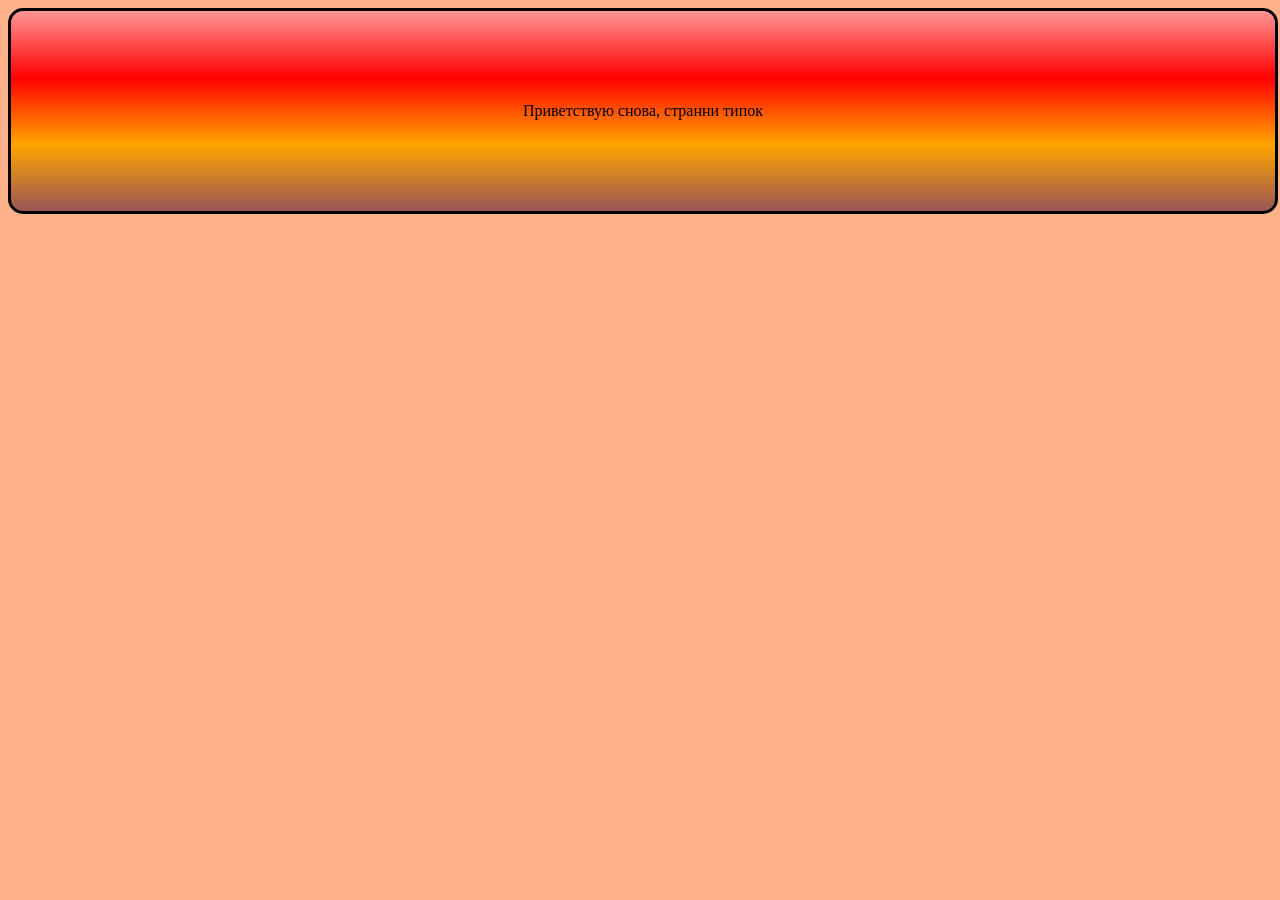
==== index.html @ b02dfcc5 "Update index.html" ====
<!DOCTYPE html>
<html>
  <head>
    <!--Эти данные не увидит пользователь-->
    <meta name="viewport" content="width=device-width, initial-scale=1.0">
    <meta charset="utf-8">
    <meta name="author" content="BaSHmake">
    <meta name="description" content="Просто тестовая страница номер 3">
    <meta name="keywords" content="test, тест, проверка, обучение, html, css">
    <title> Главная страница </title>
    <link rel="stylesheet" href="main.css">
<link href="https://fonts.googleapis.com/css2?family=Inter:wght@400;600;800&display=swap" rel="stylesheet">
  </head>                 
  <body>

   <header id="herd">

<p class="hedr">Добро пожаловать на тестовую страницу BaSHmake’а номер 5!!!🥳🥳🥳</p>
<br><br>

    </header>  

<div id="abc"></div>

  <noscript>
    Влючи JS!!! 
  </noscript>

    <script src="main.js">

    </script>    
 </body>
</html>
---- main.css ----
body {
background: rgba(255, 100, 20, 0.5);
}

header {
background: linear-gradient(#ff9696, red, orange, #995555);
width: 100%;
height: 200px;
border: 3px solid black;
border-radius: 15px;
color: black;
display: flex;
align-items: center;
justify-content: center;
}
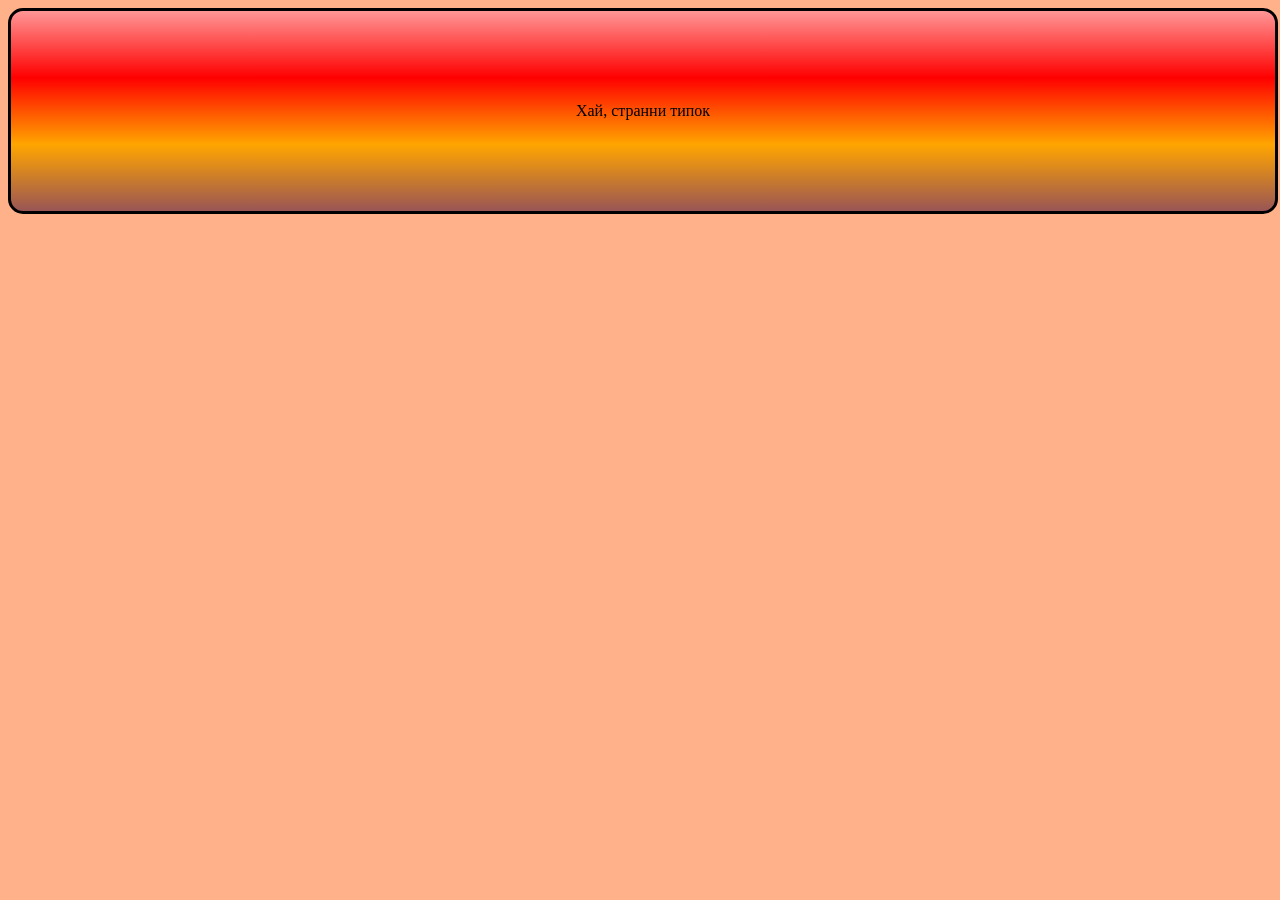
==== commit 1529d50f: "Update index.html" ====
--- a/index.html
+++ b/index.html
@@ -15,7 +15,7 @@
 
    <header id="herd">
 
-<p class="hedr">Добро пожаловать на тестовую страницу BaSHmake’а номер 5!!!🥳🥳🥳</p>
+<p class="hedr"></p>
 <br><br>
 
     </header>  
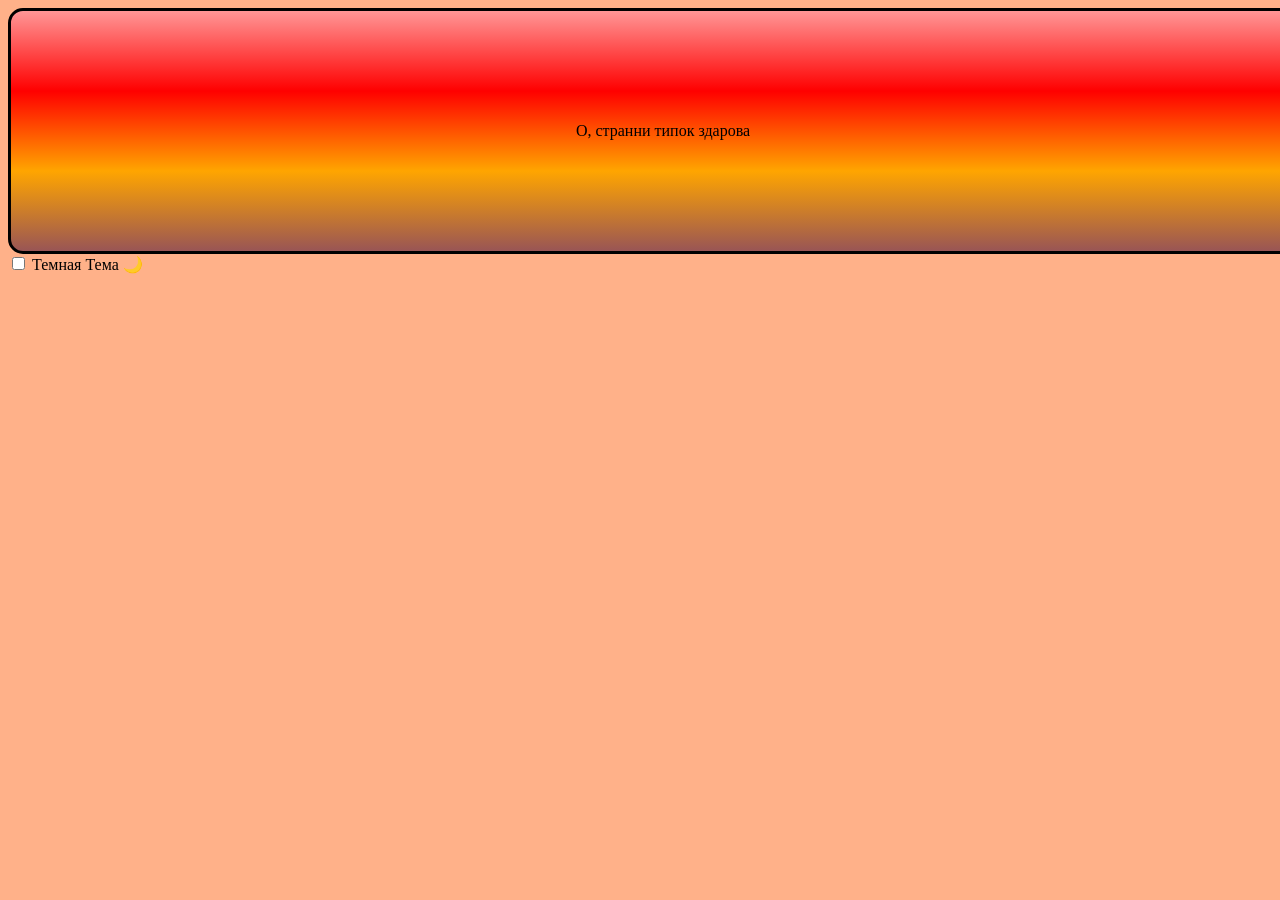
==== commit d6ace06e: "Update index.html" ====
--- a/index.html
+++ b/index.html
@@ -22,6 +22,9 @@
 
 <div id="abc"></div>
 
+<input type="checkbox" id="temno">
+<label for="temno">Темная Тема 🌙</label>
+
   <noscript>
     Влючи JS!!! 
   </noscript>
--- a/main.css
+++ b/main.css
@@ -12,5 +12,18 @@
 display: flex;
 align-items: center;
 justify-content: center;
+padding: 20px
+}
+
+html {
+--bobi: rgba(255, 40, 0, 0.5);
+--txt: black;
+--herd: linear-gradient(#ff9696, red, orange, #909090);
+}
+
+html:has(#temno:checked) {
+--bobi: rgba(50, 50, 50, 0.5);
+--txt: white;
+--herd: #aaaaaa;
 }
   
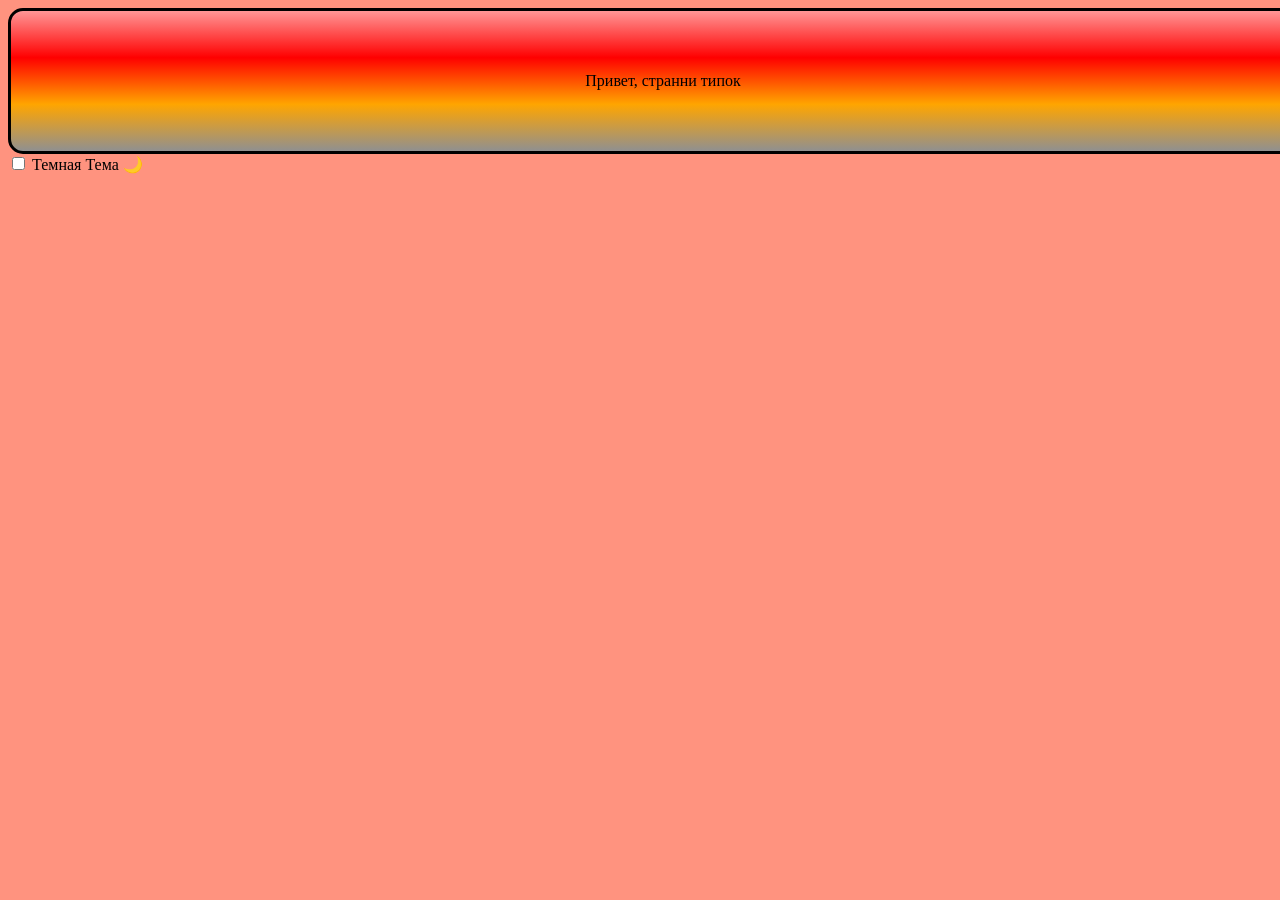
==== commit 401d91b2: "Update index.html" ====
--- a/index.html
+++ b/index.html
@@ -23,7 +23,7 @@
 <div id="abc"></div>
 
 <input type="checkbox" id="temno">
-<label for="temno">Темная Тема 🌙</label>
+<label for="temno" id="moon">Темная Тема 🌙</label>
 
   <noscript>
     Влючи JS!!! 
--- a/main.css
+++ b/main.css
@@ -1,14 +1,14 @@
 body {
-background: rgba(255, 100, 20, 0.5);
+background: var(--bobi);
 }
 
 header {
-background: linear-gradient(#ff9696, red, orange, #995555);
+background: var(--herd);
 width: 100%;
-height: 200px;
+height: 100px;
 border: 3px solid black;
 border-radius: 15px;
-color: black;
+color: var(--txt);
 display: flex;
 align-items: center;
 justify-content: center;
@@ -25,5 +25,4 @@
 --bobi: rgba(50, 50, 50, 0.5);
 --txt: white;
 --herd: #aaaaaa;
-}
-  
+}
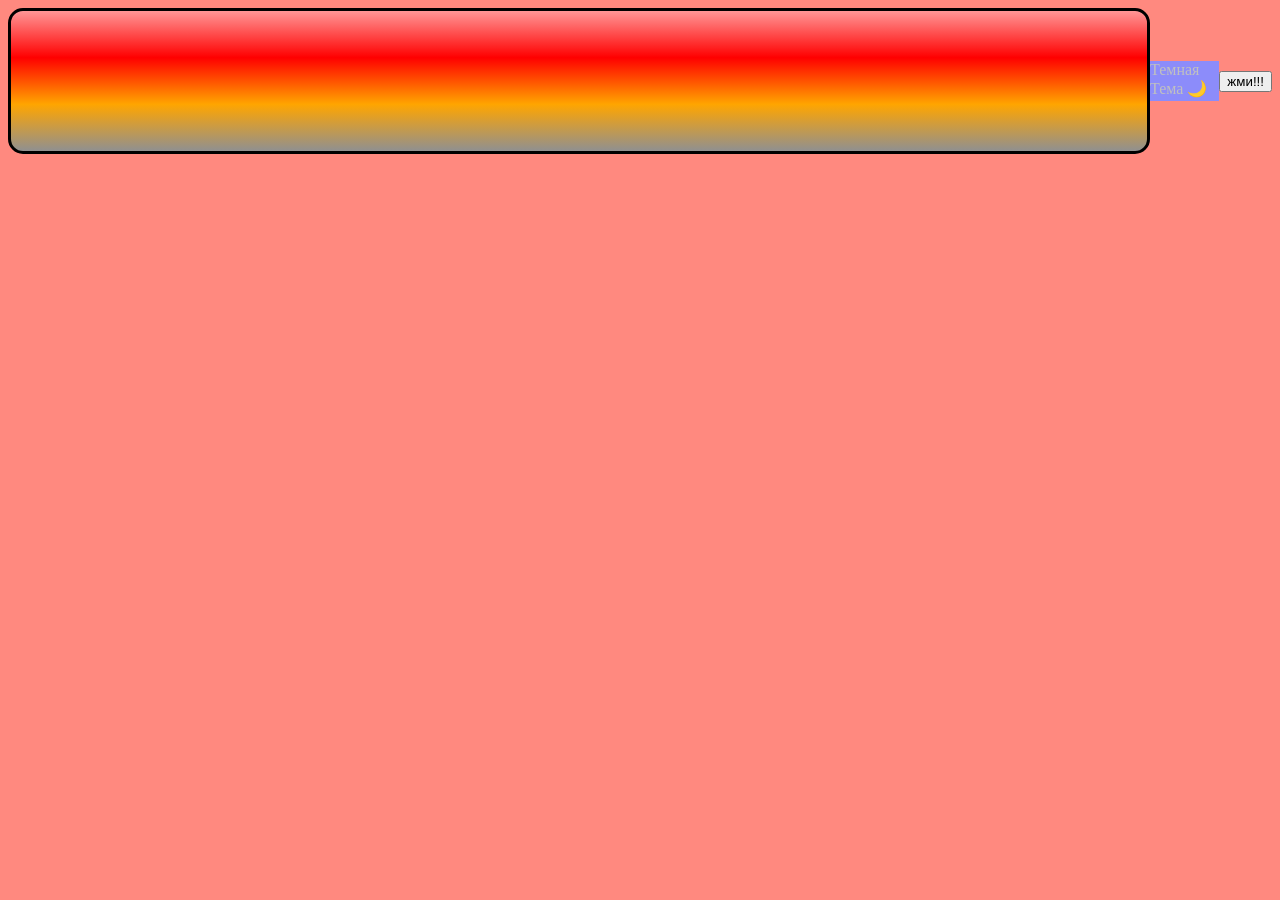
==== commit bc4ec0ef: "Update index.html" ====
--- a/index.html
+++ b/index.html
@@ -25,6 +25,8 @@
 <input type="checkbox" id="temno">
 <label for="temno" id="moon">Темная Тема 🌙</label>
 
+<button onclick="baga">жми!!!</button>
+
   <noscript>
     Влючи JS!!! 
   </noscript>
--- a/main.css
+++ b/main.css
@@ -1,5 +1,7 @@
 body {
 background: var(--bobi);
+display: flex;
+align-items: center;
 }
 
 header {
@@ -12,17 +14,33 @@
 display: flex;
 align-items: center;
 justify-content: center;
-padding: 20px
+padding: 20px;
+}
+
+#temno {
+display: none !important;
+}
+
+#moon {
+display: block;
+width: 80px;
+height: 40px;
+background: var(--moon);
+color: var(--txt2);
 }
 
 html {
---bobi: rgba(255, 40, 0, 0.5);
+--bobi: rgba(255, 20, 0, 0.5);
 --txt: black;
 --herd: linear-gradient(#ff9696, red, orange, #909090);
+--moon: rgb(140, 140, 250);
+--txt2: silver;
 }
 
 html:has(#temno:checked) {
---bobi: rgba(50, 50, 50, 0.5);
+--bobi: rgba(140, 140, 140, 0.5);
 --txt: white;
 --herd: #aaaaaa;
+--moon: rgb(200, 200, 255);
+--txt2: silver;
 }
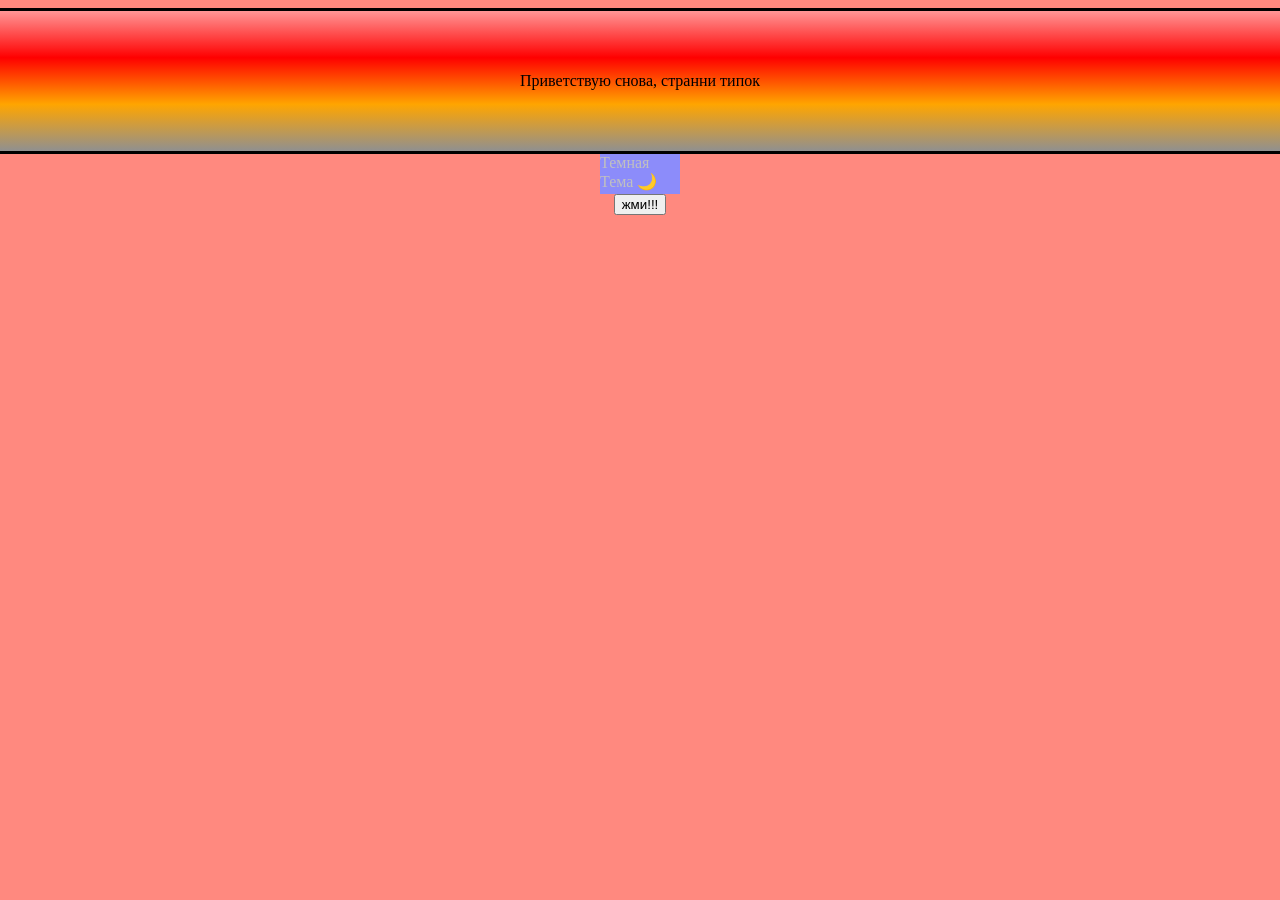
==== commit ff9c7d92: "Update index.html" ====
--- a/index.html
+++ b/index.html
@@ -25,7 +25,7 @@
 <input type="checkbox" id="temno">
 <label for="temno" id="moon">Темная Тема 🌙</label>
 
-<button onclick="baga">жми!!!</button>
+<button onclick="baga()" id="baga">жми!!!</button>
 
   <noscript>
     Влючи JS!!! 
--- a/main.css
+++ b/main.css
@@ -2,6 +2,7 @@
 background: var(--bobi);
 display: flex;
 align-items: center;
+flex-direction: column;
 }
 
 header {
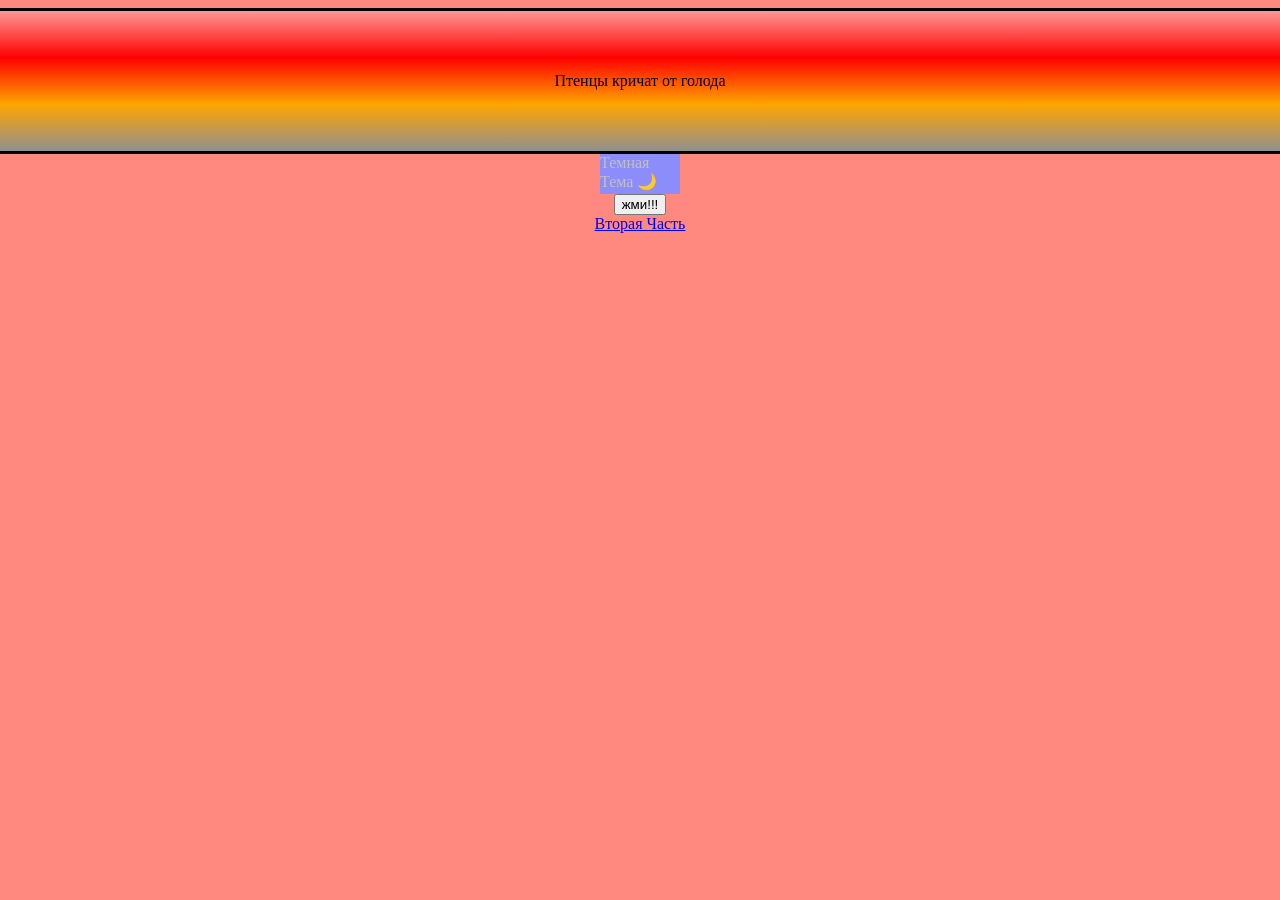
==== commit 0b1f658d: "Update index.html" ====
--- a/index.html
+++ b/index.html
@@ -27,6 +27,8 @@
 
 <button onclick="baga()" id="baga">жми!!!</button>
 
+<a href="/game1.html">Вторая Часть</a>
+
   <noscript>
     Влючи JS!!! 
   </noscript>
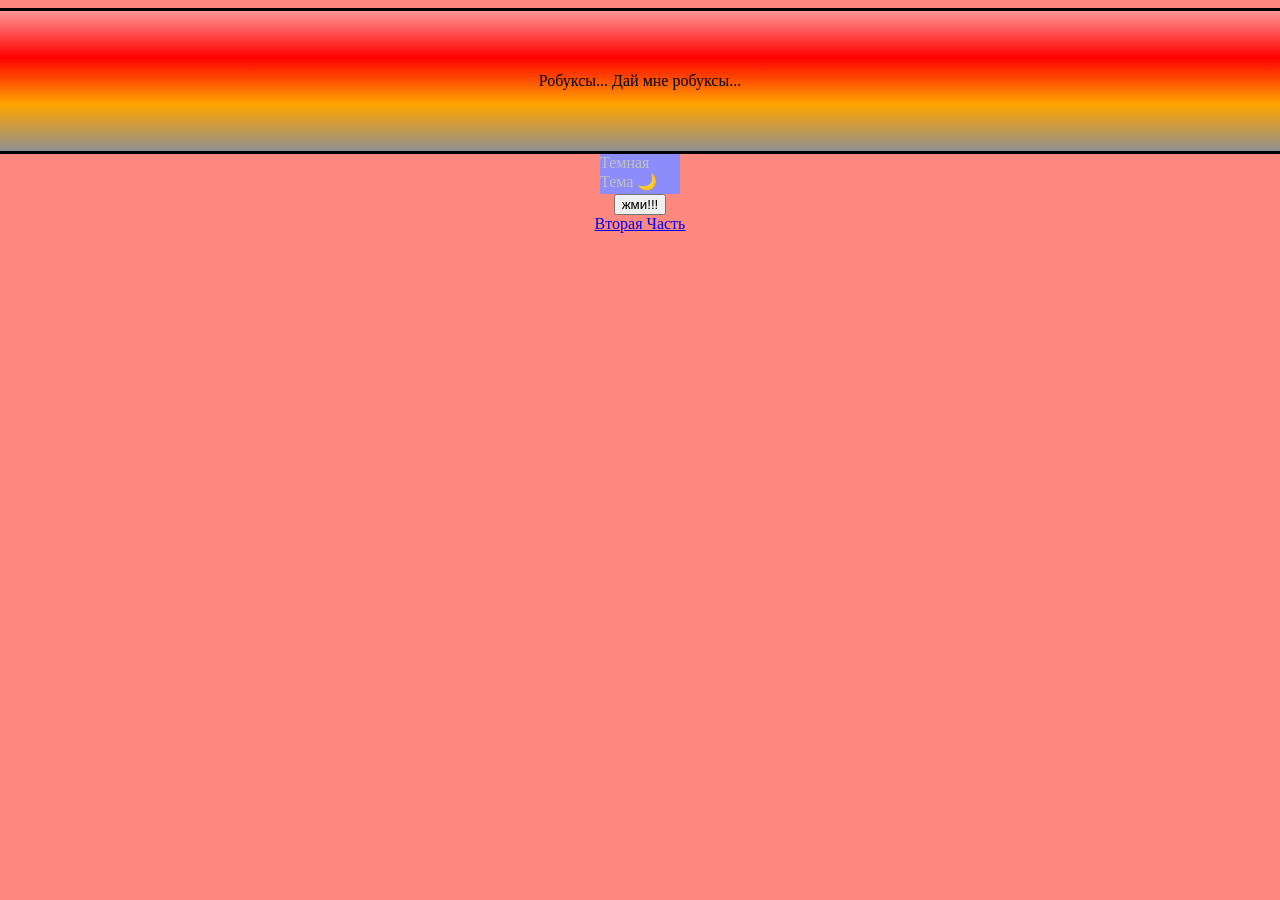
==== commit b2207e91: "Update index.html" ====
--- a/index.html
+++ b/index.html
@@ -27,7 +27,7 @@
 
 <button onclick="baga()" id="baga">жми!!!</button>
 
-<a href="/game1.html">Вторая Часть</a>
+<a href="game1.html">Вторая Часть</a>
 
   <noscript>
     Влючи JS!!! 
